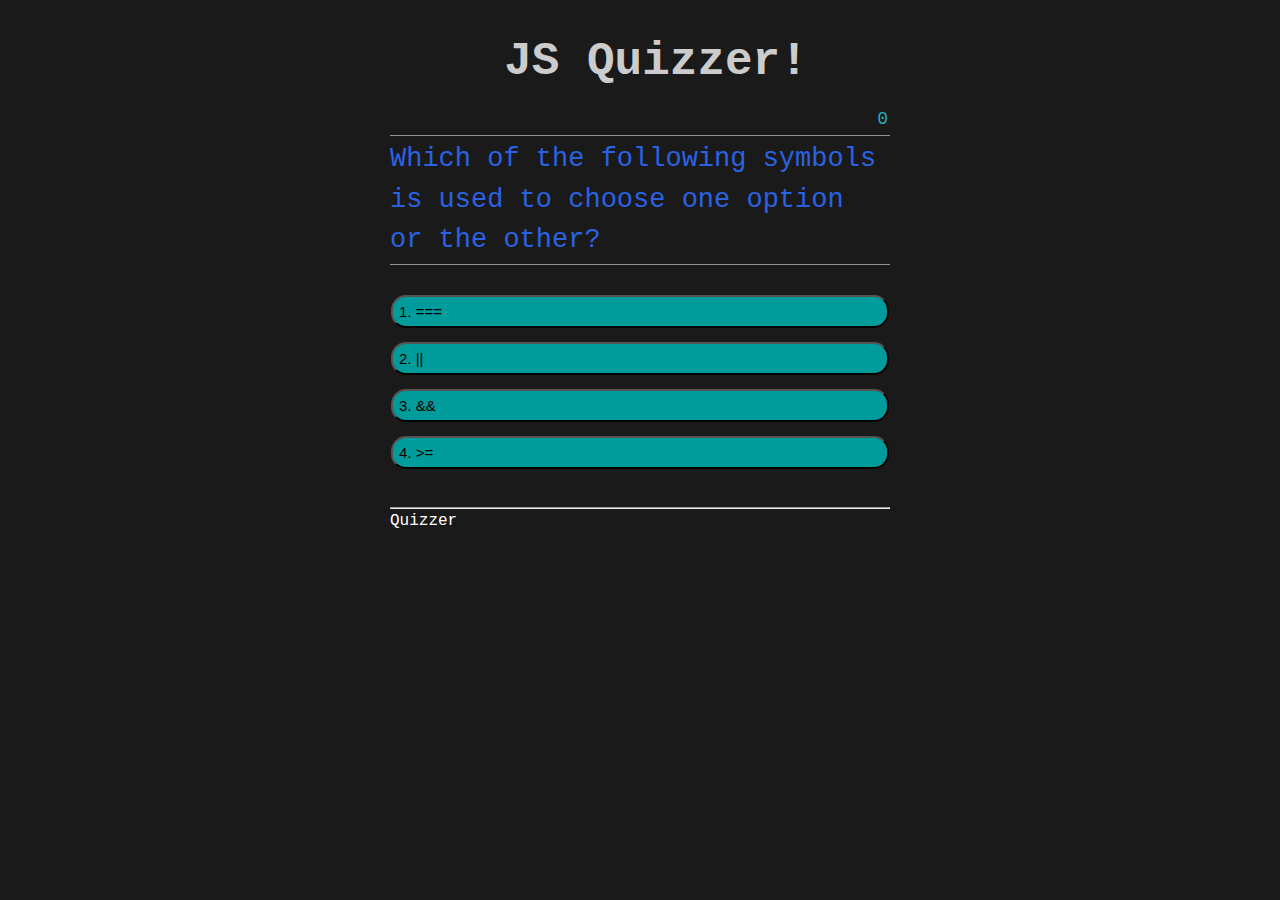
==== index.html @ a00ac0cf "Adding my Quizzer" ====
<!DOCTYPE html>
<html lang="en">
<head>
    <meta charset="UTF-8">
    <meta http-equiv="X-UA-Compatible" content="IE=edge">
    <meta name="viewport" content="width=device-width, initial-scale=1.0">
    <link rel="stylesheet" href="./css/style.css">
    <title>Quizzer</title>
</head>
<body>
    <div class="MyQuizzer">
        <div class="questionnaire">
            <div id="quizzer">
                <h1>JS Quizzer!</h1>
                <div class="title">
                    <p id="highscore"></p>
                    <p id="secLeft">0</p>
                </div>
                <p id="allQuestions"></p>

                <div class="buttons">
                    <button class="btn" id="btn0">
                        1. <span id="option0"></span>
                    </button>
                    <button class="btn" id="btn1">
                        2. <span id="option1"></span>
                    </button>
                    <button class="btn" id="btn2">
                        3. <span id="option2"></span>
                    </button>
                    <button class="btn" id="btn3">
                        4. <span id="option3"></span>
                    </button>
                </div>
                <hr>
                <footer>
                    <p>Quizzer</p>
                </footer>
            </div>
        </div>
    </div>

    <script src="./js/script.js"></script>
</body>
</html>
---- css/style.css ----
*{
    margin:0;
    padding:0;
}
body{
    font-family: 'Courier New', Courier, monospace;
    background-color:rgb(26,26,26,1);
    color: white;
}

p{
    font-size: 16px;
    line-height: 1.5;
}

.MyQuizzer{
    display: flex;
    justify-content: center;
    align-items: center;
}

.questionnaire{
    width: 500px;
    margin: 0 auto;
    padding: 20px 80px 80px 80px;
}

.questionnaire h1{
    font-size: 46px;
    text-align: center;
    color:rgba(255, 255, 255, 0.784);
    padding: 16px;
    width: 100%;
}

.title{
    display: flex;
    justify-content: space-between;
    align-items: center;
}

.title #highscore{
    color: rgb(125, 125, 125);
    font-size: 12px;
}

.title #secLeft{
    font-size: 18px;
    padding:1px;
    margin:1px;
    color:rgb(37, 174, 182);
}

.questionnaire #allQuestions{
    font-size: 27px;
    color: rgb(43, 98, 226);
    border: 1px solid rgb(148, 148, 142);
    padding: 3px 0;
    border-width: 1px 0;
}

.buttons {
    margin: 22px 0 30px 0;
    padding:1px;
}

.btn{
    text-align: left;
    background-color: rgb(0, 156, 156);
    width: 100%;
    font-size: 15px;
    color:rgb(0, 0, 0);
    border-radius: 15px;
    margin:7px 0;
    padding:6px;
    outline: none;
}

.btn:hover{
    cursor: pointer;
    background-color: rgb(52, 115, 197);
    color: rgb(0, 0, 0);
}

.btn:active{
    background-color: rgb(10, 146, 127);
}

#score{
    color: rgb(34, 181, 207);
    text-align: center;
    font-size: 30px;
    margin-bottom: 20px;
}

.submit-score {
    display: flex;
    justify-content: center;
    text-align: center;
    padding-top: 5px;
}
.home, .again, .high-scores{
    display: flex;
    flex-direction:column;
    justify-content: column;
    text-align: center;
    padding-top: 5px;
}

.home a, .again a, .high-scores a, .submit-score a {
    text-align: center;
    font-size: 13px;
    font-weight: 400;
    color:rgb(252, 252, 252);
    text-decoration: none;
    background-color: rgb(5, 33, 137);
    padding:15px;
    border-radius: 5px;
}

.again a:hover{
    background-color:#0c507a;
}
.high-scores a:hover{
    background-color:#0c507a;
} 

.home a:hover{
    background-color:#0c507a;

}
.submit-score :hover{
    background-color:#0c507a;
}

#placeholder:hover{
    background-color: aliceblue;

}
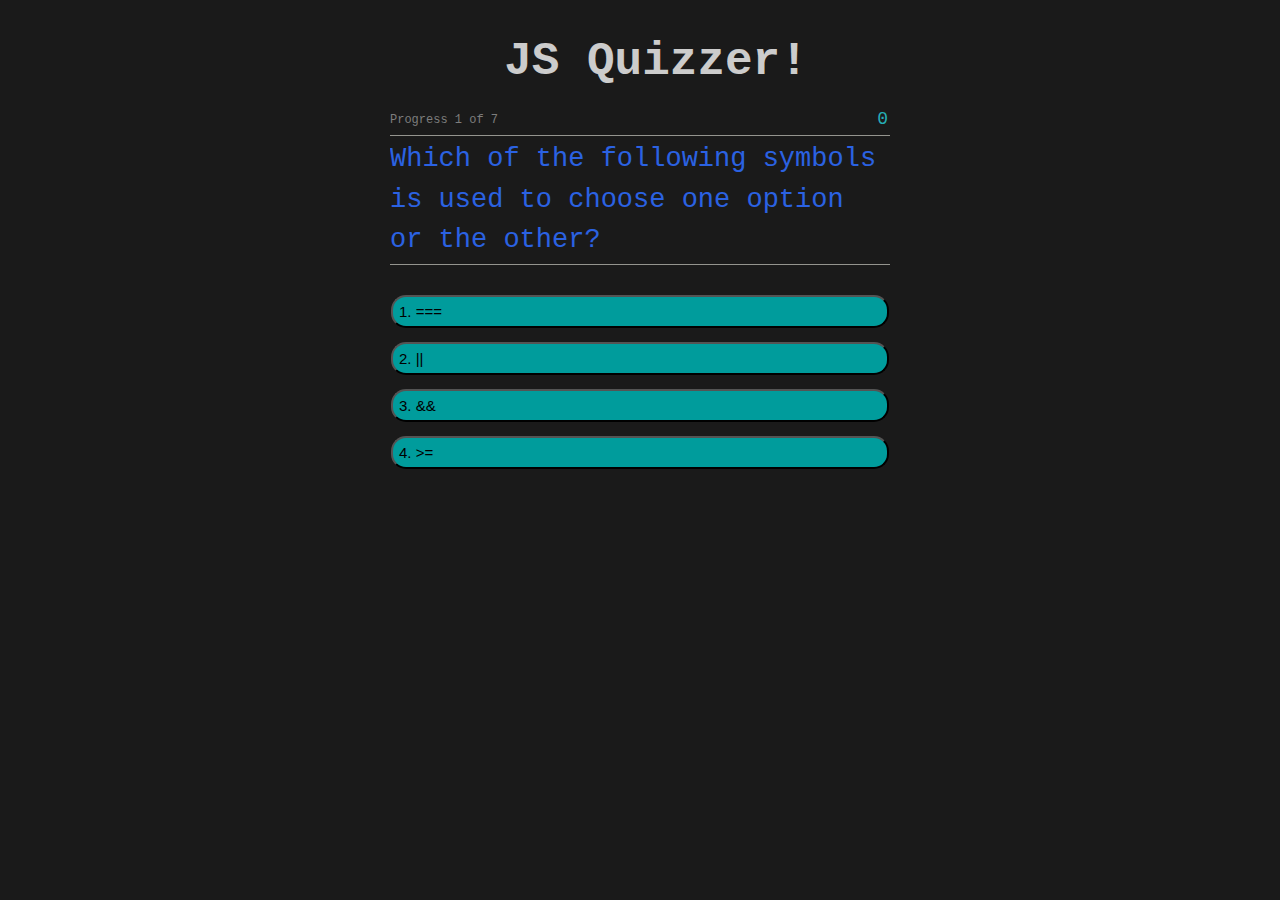
==== commit dcd5f99c: "add emoji and modified script file" ====
--- a/index.html
+++ b/index.html
@@ -32,10 +32,6 @@
                         4. <span id="option3"></span>
                     </button>
                 </div>
-                <hr>
-                <footer>
-                    <p>Quizzer</p>
-                </footer>
             </div>
         </div>
     </div>
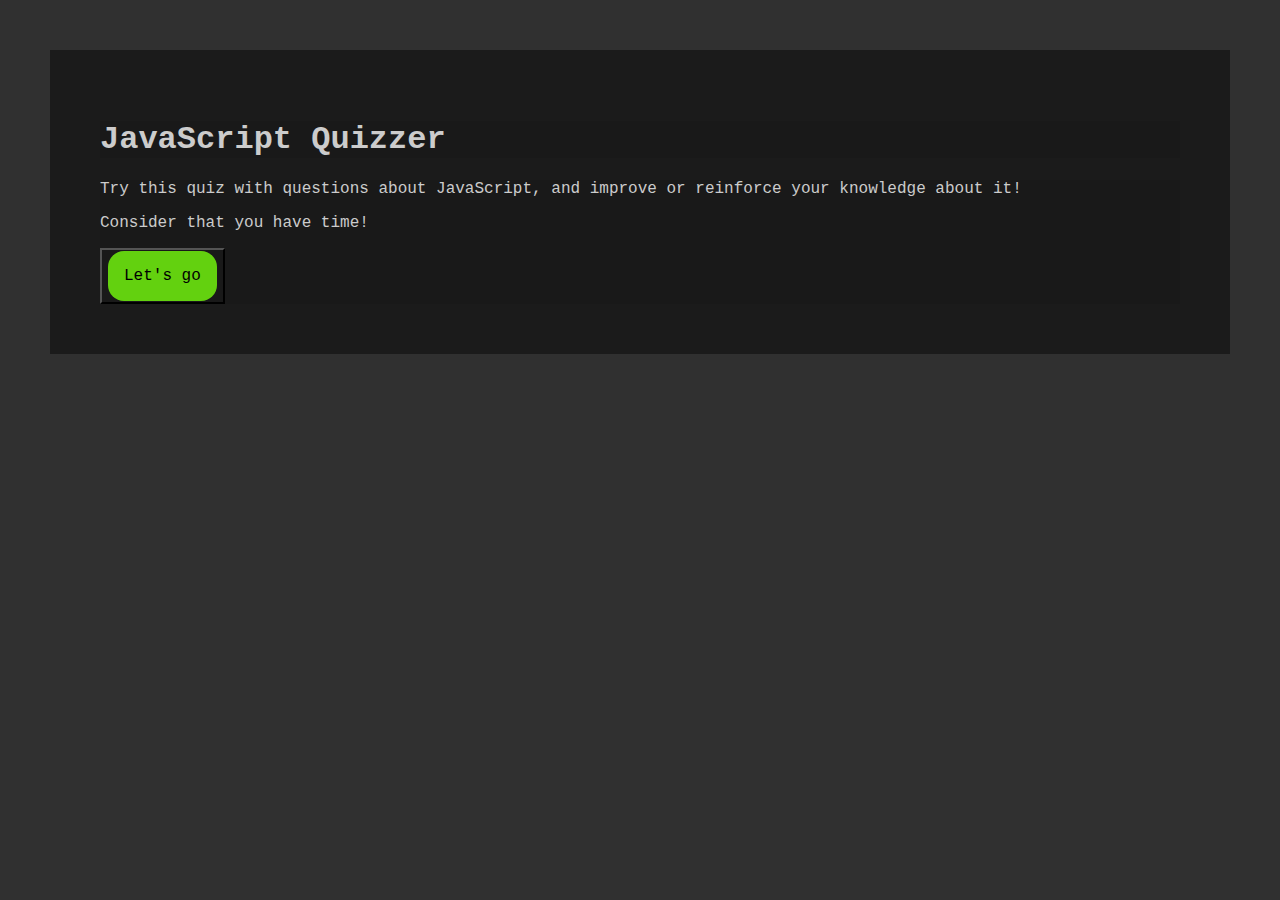
==== commit 728cb0af: "Updated file html" ====
--- a/index.html
+++ b/index.html
@@ -4,38 +4,19 @@
     <meta charset="UTF-8">
     <meta http-equiv="X-UA-Compatible" content="IE=edge">
     <meta name="viewport" content="width=device-width, initial-scale=1.0">
-    <link rel="stylesheet" href="./css/style.css">
+    <link rel="stylesheet" href="./css/main.css">
     <title>Quizzer</title>
 </head>
 <body>
-    <div class="MyQuizzer">
-        <div class="questionnaire">
-            <div id="quizzer">
-                <h1>JS Quizzer!</h1>
-                <div class="title">
-                    <p id="highscore"></p>
-                    <p id="secLeft">0</p>
-                </div>
-                <p id="allQuestions"></p>
-
-                <div class="buttons">
-                    <button class="btn" id="btn0">
-                        1. <span id="option0"></span>
-                    </button>
-                    <button class="btn" id="btn1">
-                        2. <span id="option1"></span>
-                    </button>
-                    <button class="btn" id="btn2">
-                        3. <span id="option2"></span>
-                    </button>
-                    <button class="btn" id="btn3">
-                        4. <span id="option3"></span>
-                    </button>
-                </div>
-            </div>
-        </div>
+    <!--main screen-->
+    <header id="title">
+        <h1>JavaScript Quizzer</h1>
+    </header>
+    <div id="first-screen">
+        <p>Try this quiz with questions about JavaScript, and improve or reinforce your knowledge about it!</p>
+        <p>Consider that you have time!</p>
+        <button id="main-btn"><a href="./quizzer.html" id="main_a">Let's go</a></button>
     </div>
-
-    <script src="./js/script.js"></script>
+   
 </body>
 </html>--- a/css/main.css
+++ b/css/main.css
@@ -0,0 +1,33 @@
+/*main html*/
+
+*{
+    color:rgba(255, 255, 255, 0.784);
+    background-color:rgb(25,25,25,0.9);
+}
+
+body{
+    margin:50px;
+    padding:50px;
+    font-family:'Courier New', Courier, monospace;
+    color:white;
+}
+#main_a{
+    border-radius: 16px;
+    padding:16px;
+    background-color: rgb(99, 209, 15);
+    color:black;
+    font-family: 'Courier New', Courier, monospace;
+    font-size: 16px;
+    text-decoration: none;
+    display: flex;
+    align-items: center;
+    justify-content: center;
+}
+#main_a:hover{
+    background-color: greenyellow;
+    display: flex;
+    align-items: center;
+    justify-content: center;
+}
+
+
